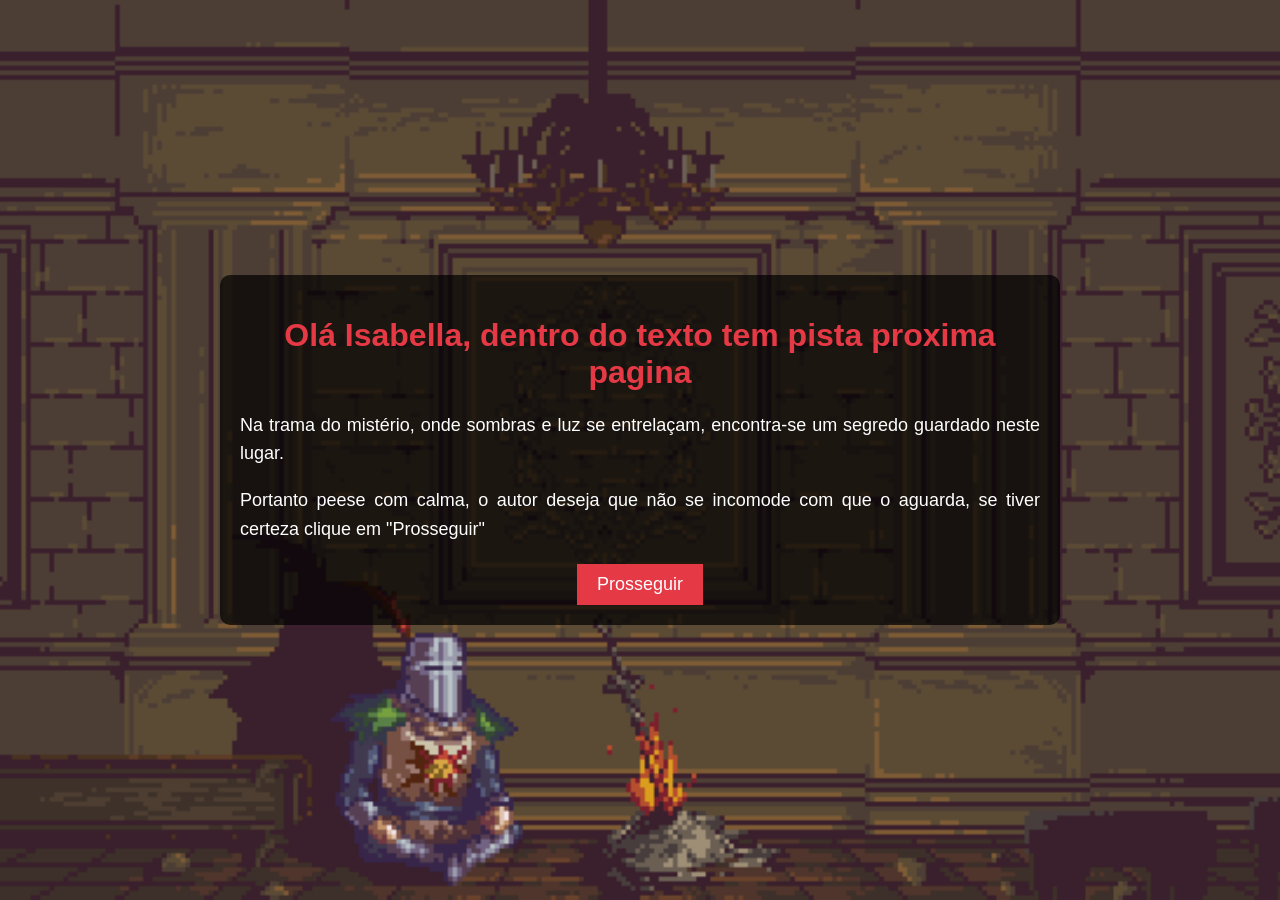
==== red.html @ 07f7811b "Add files via upload" ====
<!DOCTYPE html>
<html lang="pt-br">
<head>
    <meta charset="UTF-8">
    <meta name="viewport" content="width=device-width, initial-scale=1.0">
    <title>Ainnnnn</title>
    <style>
        body {
            font-family: Arial, sans-serif;
            background: url('dark.gif') no-repeat center center fixed; /* Adicione a imagem de fundo */
            background-size: cover; /* Garante que a imagem cubra toda a página */
            color: #fff; /* Branco */
            margin: 0;
            padding: 0;
            display: flex;
            justify-content: center;
            align-items: center;
            height: 100vh;
        }

        .container {
            max-width: 800px;
            padding: 20px;
            text-align: justify;
            background-color: rgba(0, 0, 0, 0.7); /* Fundo semi-transparente para o texto */
            border-radius: 10px; /* Cantos arredondados */
        }

        h1 {
            color: #e63946; /* Vermelho sangue */
            text-align: center;
            margin-bottom: 20px;
        }

        p {
            line-height: 1.6;
            font-size: 18px;
        }

        button {
            background-color: #e63946; /* Vermelho sangue */
            color: #fff; /* Branco */
            border: none;
            padding: 10px 20px;
            font-size: 18px;
            cursor: pointer;
            transition: background-color 0.3s ease;
            display: block; /* Transforma o botão em um elemento de bloco */
            margin: 20px auto 0; /* Margem automática nas laterais para centralizar */
        }

        button:hover {
            background-color: #c4313d; /* Vermelho mais escuro */
        }
    </style>
</head>
<body>
    <div class="container">
        <h1>Olá Isabella, dentro do texto tem pista proxima pagina</h1>
    
        <p>
            Na trama do mistério, onde sombras e luz se entrelaçam, encontra-se um segredo guardado neste lugar.
        </p>
        <p>
            Portanto peese com calma, o autor deseja que não se incomode com que o aguarda, se tiver certeza clique em "Prosseguir"
        </p>
        <button onclick="window.location.href = 'final.html';">Prosseguir</button>
    </div>
</body>
</html>
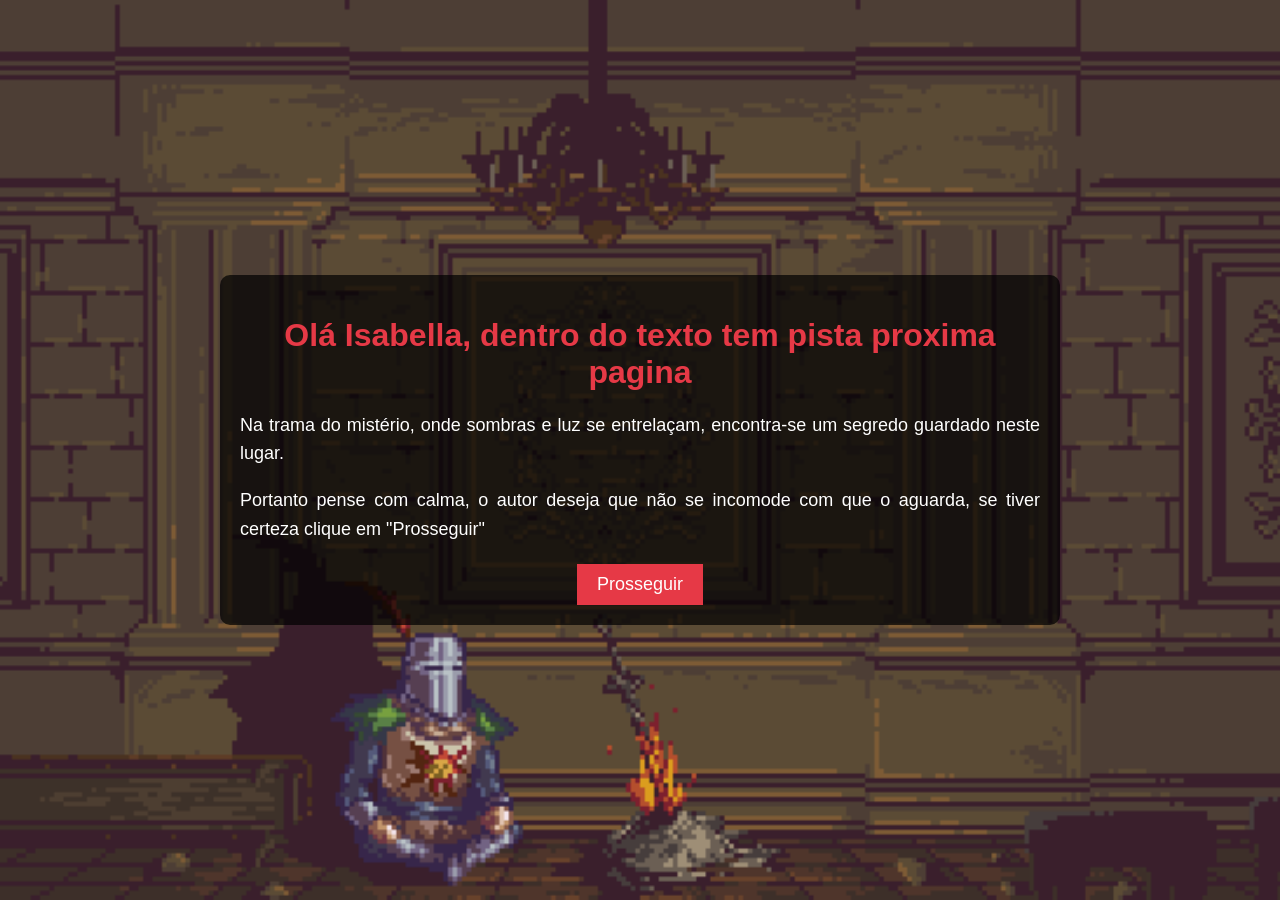
==== commit 521c0866: "Update red.html Signed-off-by: Minidev-code <dalisonlucasmail@gmail.com>" ====
--- a/red.html
+++ b/red.html
@@ -62,7 +62,7 @@
             Na trama do mistério, onde sombras e luz se entrelaçam, encontra-se um segredo guardado neste lugar.
         </p>
         <p>
-            Portanto peese com calma, o autor deseja que não se incomode com que o aguarda, se tiver certeza clique em "Prosseguir"
+            Portanto pense com calma, o autor deseja que não se incomode com que o aguarda, se tiver certeza clique em "Prosseguir"
         </p>
         <button onclick="window.location.href = 'final.html';">Prosseguir</button>
     </div>
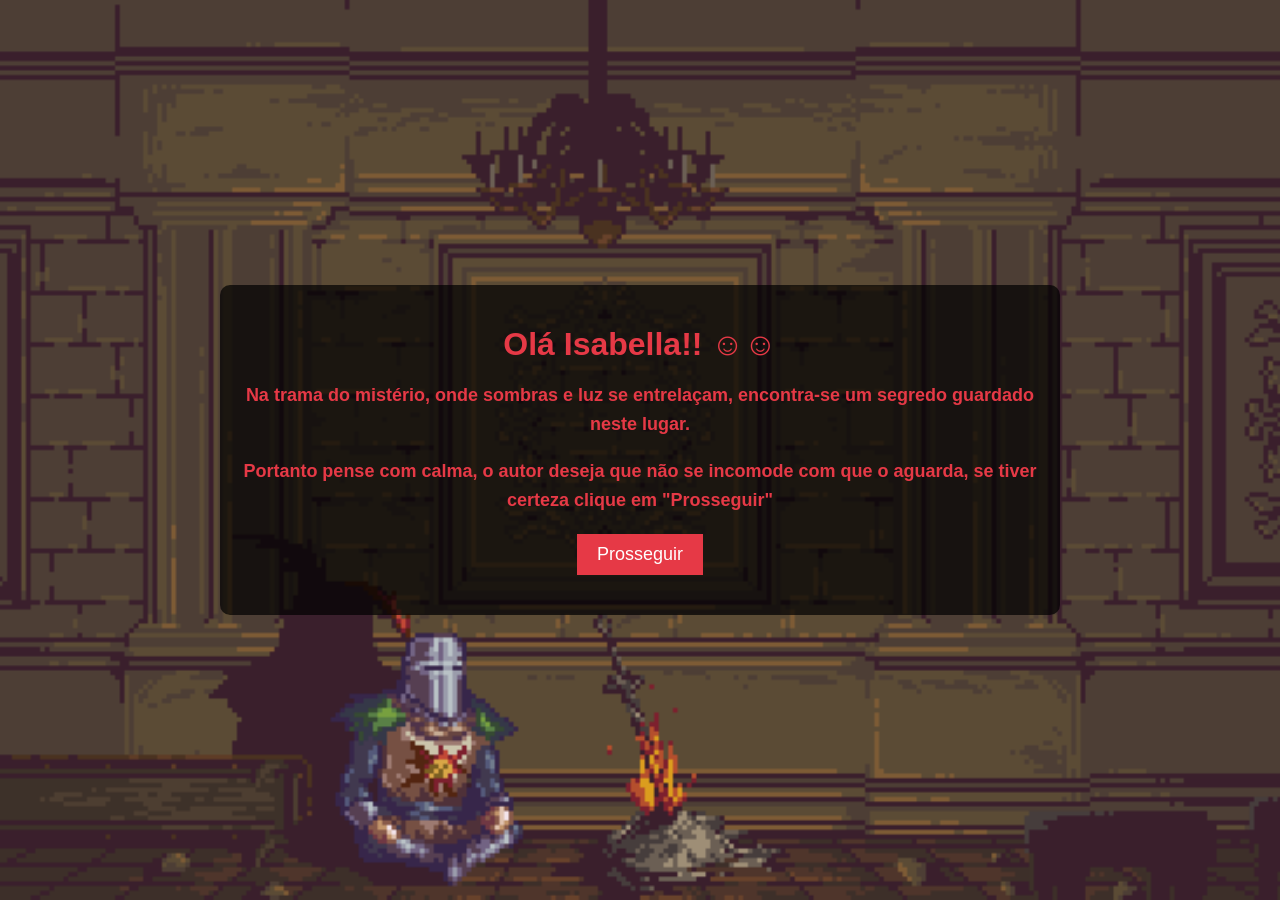
==== commit d78a5bbe: "Update red.html texto Signed-off-by: Minidev-code <dalisonlucasmail@gmail.com>" ====
--- a/red.html
+++ b/red.html
@@ -56,8 +56,7 @@
 </head>
 <body>
     <div class="container">
-        <h1>Olá Isabella, dentro do texto tem pista proxima pagina</h1>
-    
+        <h1>Olá Isabella!! ☺☺
         <p>
             Na trama do mistério, onde sombras e luz se entrelaçam, encontra-se um segredo guardado neste lugar.
         </p>
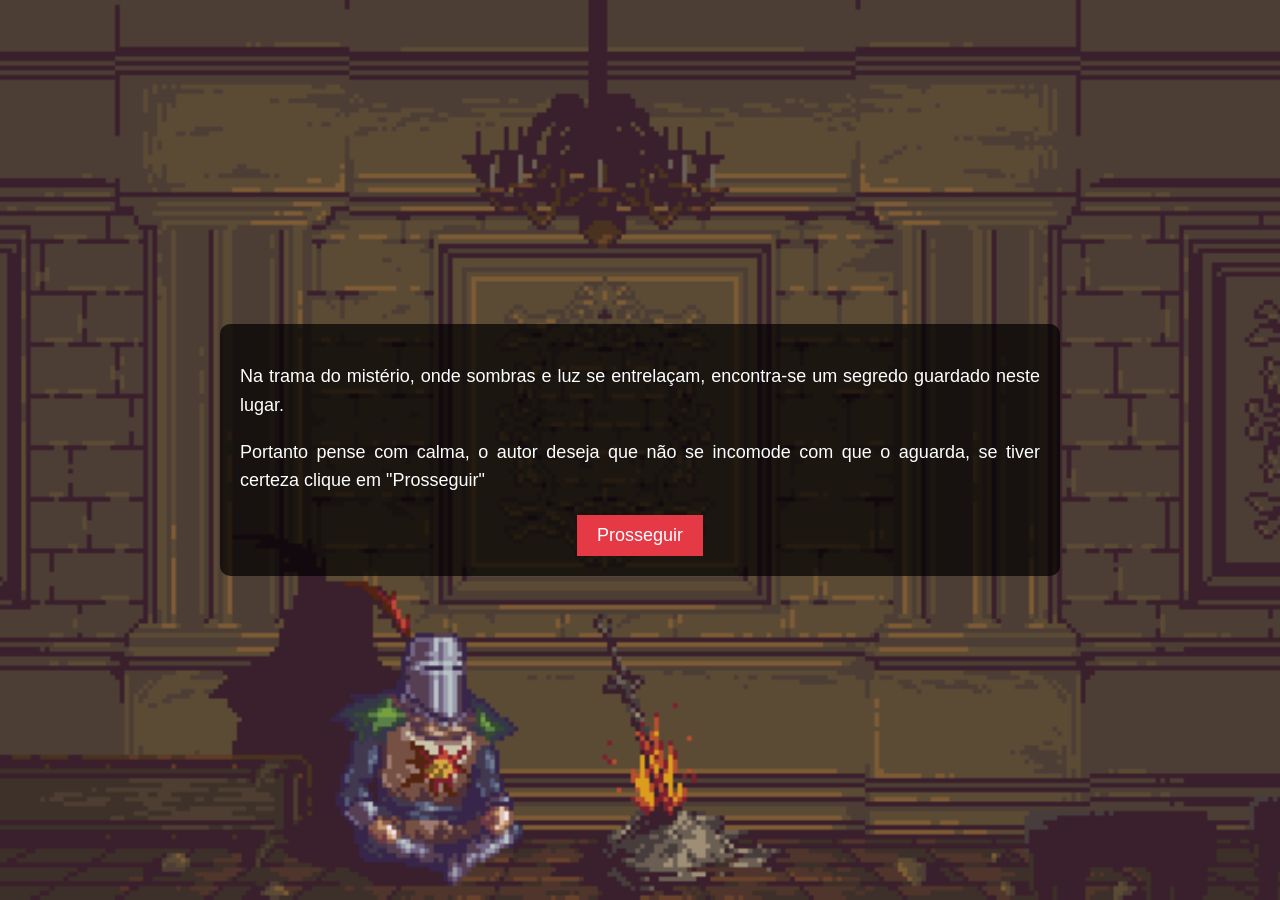
==== commit 17d6fa9b: "Fix HTML encoding issues in red.html Signed-off-by: Minidev-code <dalisonlucasmail@gmail.com>" ====
--- a/red.html
+++ b/red.html
@@ -56,7 +56,7 @@
 </head>
 <body>
     <div class="container">
-        <h1>Olá Isabella!! ☺☺
+        
         <p>
             Na trama do mistério, onde sombras e luz se entrelaçam, encontra-se um segredo guardado neste lugar.
         </p>
@@ -67,3 +67,4 @@
     </div>
 </body>
 </html>
+
